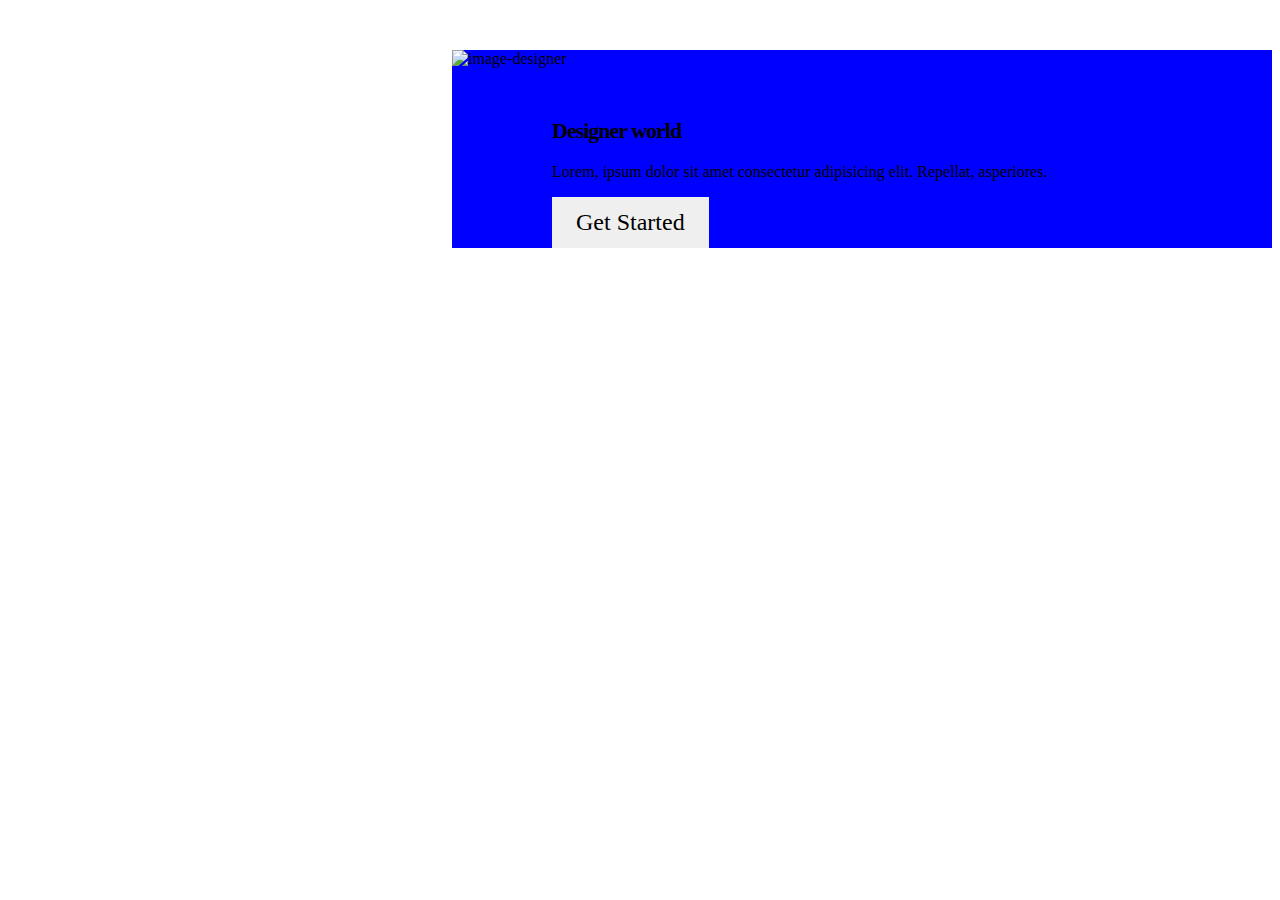
==== float1.html @ 694ae513 "Add files via upload" ====
<!DOCTYPE html>
<html lang ="eng">
    <head>
        <meta charset="UFT-8" />
        <meta name="viewport" content="width=,initial-scale=1.0"/>
        <title>Float CSS</title>
        <style>
           /* html{
                font-family: "Inter";
            }*/
            .feature-container{
                width: 820px;
                background-color: blue;
                margin-left: auto;
                margin-top: 50px;
            }
            img{
                float: left;
                
            }
            /*Clear fix - using float layout*/
            .feature-container::after{
                content:"";
                display: block;
                clear: left;
            }
            .content{
                padding-top: 50px;
                margin-left: 100px; /*image pixel plus how much spaced needed*/
                margin-right: 100px;

            }
            h2{
                font-weight: 900;
                font-size: 22px;
                letter-spacing: -1px;
            }
            button{
                border: none;
                font-size: 24px;
                font-family: "inter";
                
                padding: 12px 24px; /*first value top bottom, second value right left */

            }
             </style>
    </head>
    <body>
        <div class="feature-container">
        <img src="./img/MicrosoftTeams-image (8).png"
        alt="image-designer"/>
        <div class="content">
            <h2>Designer world</h2>
            <p>Lorem, ipsum dolor sit amet consectetur adipisicing elit. Repellat, asperiores.</p>
        <button>Get Started</button>
        </div>
        </div>
    </body>
    </html>
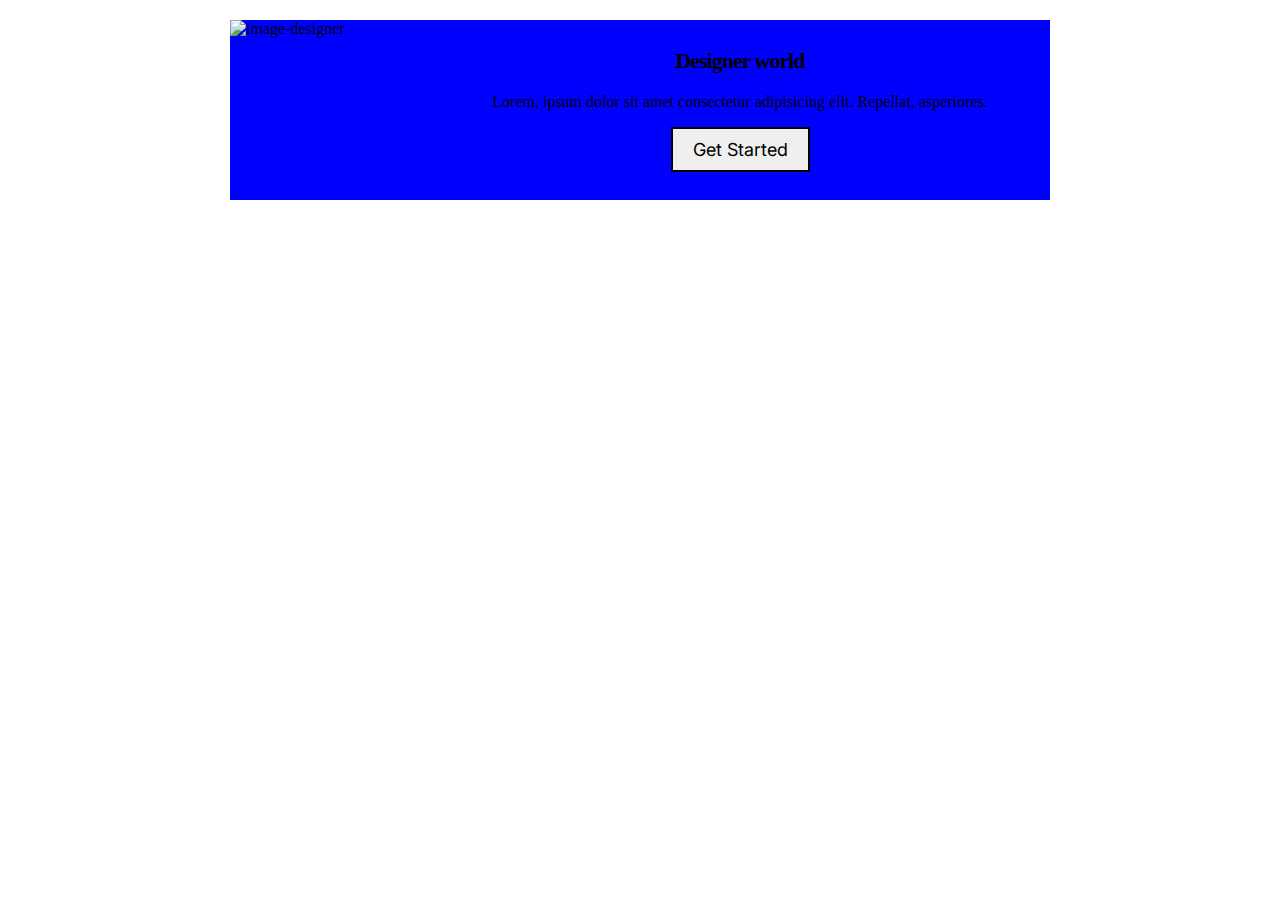
==== commit 5ca51ed2: "Update float1.html" ====
--- a/float1.html
+++ b/float1.html
@@ -5,6 +5,7 @@
         <meta name="viewport" content="width=,initial-scale=1.0"/>
         <title>Float CSS</title>
         <style>
+            @import url('https://fonts.googleapis.com/css2?family=Inter:wght@100..900&display=swap');
            /* html{
                 font-family: "Inter";
             }*/
@@ -12,11 +13,13 @@
                 width: 820px;
                 background-color: blue;
                 margin-left: auto;
-                margin-top: 50px;
+                margin-right: auto;
+                margin-top: 20px;
             }
             img{
                 float: left;
-                
+                width: 200px;
+                height: 180px;
             }
             /*Clear fix - using float layout*/
             .feature-container::after{
@@ -24,10 +27,13 @@
                 display: block;
                 clear: left;
             }
+            
             .content{
-                padding-top: 50px;
-                margin-left: 100px; /*image pixel plus how much spaced needed*/
-                margin-right: 100px;
+                
+    /*image pixel plus how much spaced needed*/
+                padding-top: 10px;
+                text-align: center;
+                
 
             }
             h2{
@@ -36,19 +42,19 @@
                 letter-spacing: -1px;
             }
             button{
-                border: none;
-                font-size: 24px;
+                border:2px solid black;
+                font-size: 18px;
                 font-family: "inter";
-                
-                padding: 12px 24px; /*first value top bottom, second value right left */
+                margin-bottom: 10px;
+                padding: 10px 20px; /*first value top bottom, second value right left */
 
             }
              </style>
     </head>
     <body>
         <div class="feature-container">
-        <img src="./img/MicrosoftTeams-image (8).png"
-        alt="image-designer"/>
+        <img src="./img/flowers.png.jpg"
+        alt="image-designer">
         <div class="content">
             <h2>Designer world</h2>
             <p>Lorem, ipsum dolor sit amet consectetur adipisicing elit. Repellat, asperiores.</p>
@@ -56,4 +62,4 @@
         </div>
         </div>
     </body>
-    </html>+    </html>
